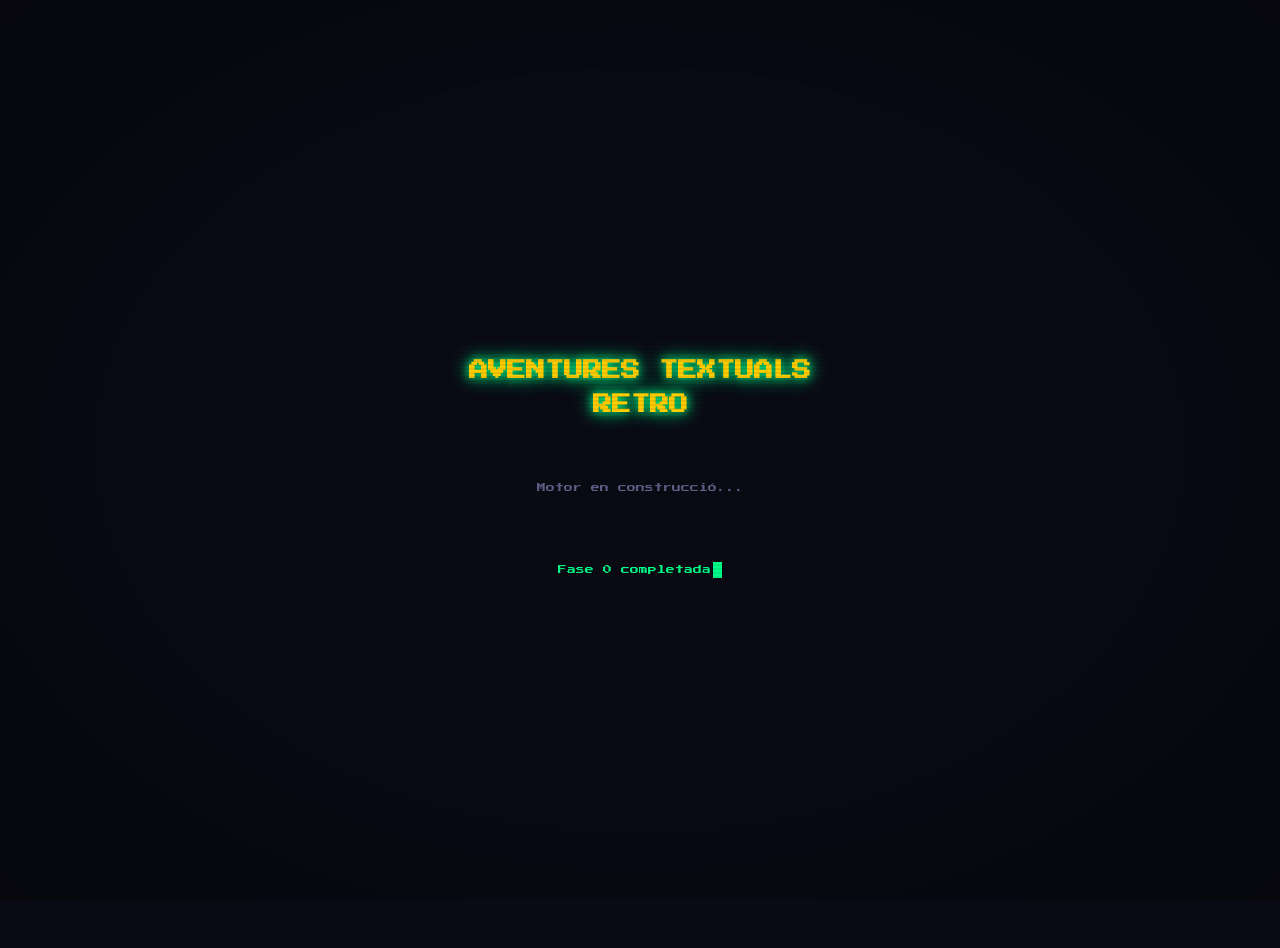
==== index.html @ f3a88142 "[fase0] Estructura del projecte i estils base retro Inicialitza el repositori amb tota la documentac" ====
<!DOCTYPE html>
<html lang="ca">
<head>
  <meta charset="UTF-8">
  <meta name="viewport" content="width=device-width, initial-scale=1.0">
  <title>Aventures Textuals Retro</title>

  <!-- Google Fonts: Press Start 2P -->
  <link rel="preconnect" href="https://fonts.googleapis.com">
  <link rel="preconnect" href="https://fonts.gstatic.com" crossorigin>
  <link href="https://fonts.googleapis.com/css2?family=Press+Start+2P&display=swap" rel="stylesheet">

  <!-- Estils -->
  <link rel="stylesheet" href="css/themes.css">
  <link rel="stylesheet" href="css/main.css">
  <link rel="stylesheet" href="css/crt.css">
</head>
<body data-theme="dark">

  <!-- Contenidor CRT (embolcalla tota la UI amb efectes retro) -->
  <div class="crt">
    <div id="app">
      <!-- Les pantalles es renderitzen aquí dinàmicament -->
    </div>
  </div>

  <!-- Entry point JS -->
  <script type="module" src="js/app.js"></script>
</body>
</html>
---- css/themes.css ----
/* ============================================
   THEMES — Variables CSS per a mode clar/fosc
   ============================================ */

/* Tema fosc (per defecte) — estètica terminal CRT */
[data-theme="dark"] {
  --bg-primary: #0a0a14;
  --bg-secondary: #12122a;
  --bg-panel: #1a1a3e;
  --bg-button: #2a2a5e;
  --bg-button-hover: #3a3a7e;
  --bg-button-active: #4a4a9e;

  --text-primary: #e0e0ff;
  --text-secondary: #a0a0cc;
  --text-accent: #00ff88;
  --text-title: #ffcc00;
  --text-danger: #ff4444;
  --text-success: #00ff88;
  --text-muted: #606088;

  --border-color: #3a3a6e;
  --border-glow: #00ff8844;

  --glow-color: #00ff88;
  --glow-intensity: 0 0 10px var(--glow-color), 0 0 20px var(--glow-color);

  --scanline-opacity: 0.08;
  --crt-vignette-opacity: 0.3;
}

/* Tema clar — estètica paper/llibre */
[data-theme="light"] {
  --bg-primary: #f0eadc;
  --bg-secondary: #e8e0d0;
  --bg-panel: #faf6ee;
  --bg-button: #d4cbb8;
  --bg-button-hover: #c4b8a0;
  --bg-button-active: #b4a888;

  --text-primary: #2a2420;
  --text-secondary: #5a5040;
  --text-accent: #8b4513;
  --text-title: #6b3000;
  --text-danger: #cc2200;
  --text-success: #2e7d32;
  --text-muted: #9a9080;

  --border-color: #c4b8a0;
  --border-glow: transparent;

  --glow-color: transparent;
  --glow-intensity: none;

  --scanline-opacity: 0.03;
  --crt-vignette-opacity: 0.1;
}
---- css/main.css ----
/* ============================================
   MAIN — Estils principals del joc
   ============================================ */

/* Reset mínim */
*, *::before, *::after {
  box-sizing: border-box;
  margin: 0;
  padding: 0;
}

/* Base */
html {
  font-size: 16px;
  height: 100%;
}

body {
  font-family: 'Press Start 2P', monospace;
  background-color: var(--bg-primary);
  color: var(--text-primary);
  min-height: 100%;
  display: flex;
  justify-content: center;
  align-items: center;
  overflow: hidden;
}

/* Contenidor principal */
#app {
  width: 100%;
  max-width: 800px;
  min-height: 100vh;
  display: flex;
  flex-direction: column;
  padding: 1.5rem;
  position: relative;
}

/* ============================================
   PANTALLES — Contenidors de cada vista
   ============================================ */

.screen {
  display: none;
  flex-direction: column;
  flex: 1;
  animation: fadeIn 0.4s ease-out;
}

.screen--active {
  display: flex;
}

@keyframes fadeIn {
  from { opacity: 0; transform: translateY(8px); }
  to { opacity: 1; transform: translateY(0); }
}

/* ============================================
   TIPOGRAFIA
   ============================================ */

h1 {
  font-size: 1.2rem;
  color: var(--text-title);
  text-align: center;
  text-shadow: var(--glow-intensity);
  line-height: 1.8;
  margin-bottom: 1.5rem;
}

h2 {
  font-size: 0.85rem;
  color: var(--text-accent);
  text-shadow: var(--glow-intensity);
  margin-bottom: 1rem;
}

p, .narrative-text {
  font-size: 0.7rem;
  line-height: 2;
  color: var(--text-primary);
  margin-bottom: 1rem;
}

.text-muted {
  color: var(--text-muted);
  font-size: 0.55rem;
}

.text-accent {
  color: var(--text-accent);
}

.text-danger {
  color: var(--text-danger);
}

.text-success {
  color: var(--text-success);
}

/* ============================================
   BOTONS
   ============================================ */

.btn {
  font-family: 'Press Start 2P', monospace;
  font-size: 0.6rem;
  padding: 0.8rem 1.2rem;
  background-color: var(--bg-button);
  color: var(--text-primary);
  border: 2px solid var(--border-color);
  cursor: pointer;
  text-align: left;
  line-height: 1.8;
  transition: all 0.15s ease;
  position: relative;
}

.btn:hover,
.btn:focus {
  background-color: var(--bg-button-hover);
  border-color: var(--text-accent);
  color: var(--text-accent);
  outline: none;
  box-shadow: var(--glow-intensity);
}

.btn:active {
  background-color: var(--bg-button-active);
  transform: scale(0.98);
}

.btn::before {
  content: '> ';
  color: var(--text-accent);
  opacity: 0;
  transition: opacity 0.15s ease;
}

.btn:hover::before,
.btn:focus::before {
  opacity: 1;
}

/* Botó centrat (per a accions principals) */
.btn--center {
  text-align: center;
}

.btn--center::before {
  display: none;
}

/* Contenidor de botons d'opció */
.choices {
  display: flex;
  flex-direction: column;
  gap: 0.6rem;
  margin-top: auto;
  padding-top: 1.5rem;
}

/* ============================================
   ÀREA NARRATIVA
   ============================================ */

.narrative {
  flex: 1;
  display: flex;
  flex-direction: column;
  justify-content: flex-start;
  padding: 1rem 0;
}

.narrative-text {
  white-space: pre-wrap;
}

/* Cursor parpellejant estil terminal */
.cursor {
  display: inline-block;
  width: 0.6rem;
  height: 1rem;
  background-color: var(--text-accent);
  animation: blink 0.8s step-end infinite;
  vertical-align: middle;
  margin-left: 2px;
}

@keyframes blink {
  0%, 100% { opacity: 1; }
  50% { opacity: 0; }
}

/* ============================================
   PANELL / CAPSA
   ============================================ */

.panel {
  background-color: var(--bg-panel);
  border: 2px solid var(--border-color);
  padding: 1.5rem;
  margin-bottom: 1rem;
}

/* ============================================
   UTILITATS
   ============================================ */

.hidden {
  display: none !important;
}

.flex-center {
  display: flex;
  justify-content: center;
  align-items: center;
}

.flex-column {
  display: flex;
  flex-direction: column;
}

.gap-1 { gap: 0.5rem; }
.gap-2 { gap: 1rem; }
.gap-3 { gap: 1.5rem; }

.mt-auto { margin-top: auto; }
.mb-1 { margin-bottom: 0.5rem; }
.mb-2 { margin-bottom: 1rem; }

.text-center { text-align: center; }

/* ============================================
   RESPONSIVE
   ============================================ */

@media (max-width: 600px) {
  #app {
    padding: 1rem;
  }

  h1 {
    font-size: 0.9rem;
  }

  p, .narrative-text {
    font-size: 0.6rem;
  }

  .btn {
    font-size: 0.55rem;
    padding: 0.7rem 1rem;
  }
}
---- css/crt.css ----
/* ============================================
   CRT — Efectes visuals retro
   ============================================ */

/* Contenidor CRT principal */
.crt {
  width: 100%;
  min-height: 100vh;
  display: flex;
  justify-content: center;
  position: relative;
  overflow: hidden;
}

/* Scanlines — línies horitzontals estil monitor CRT */
.crt::before {
  content: '';
  position: fixed;
  top: 0;
  left: 0;
  width: 100%;
  height: 100%;
  background: repeating-linear-gradient(
    0deg,
    transparent,
    transparent 2px,
    rgba(0, 0, 0, var(--scanline-opacity)) 2px,
    rgba(0, 0, 0, var(--scanline-opacity)) 4px
  );
  pointer-events: none;
  z-index: 1000;
}

/* Vinyeta — enfosquiment als cantons */
.crt::after {
  content: '';
  position: fixed;
  top: 0;
  left: 0;
  width: 100%;
  height: 100%;
  background: radial-gradient(
    ellipse at center,
    transparent 60%,
    rgba(0, 0, 0, var(--crt-vignette-opacity)) 100%
  );
  pointer-events: none;
  z-index: 1001;
}

/* Animació subtil de flicker (parpelleig CRT) */
@keyframes crtFlicker {
  0% { opacity: 1; }
  5% { opacity: 0.98; }
  10% { opacity: 1; }
  15% { opacity: 0.97; }
  20% { opacity: 1; }
  100% { opacity: 1; }
}

.crt {
  animation: crtFlicker 8s infinite;
}

/* Flash de pantalla en seleccionar opció */
@keyframes screenFlash {
  0% { background-color: rgba(255, 255, 255, 0.15); }
  100% { background-color: transparent; }
}

.screen-flash {
  animation: screenFlash 0.2s ease-out;
}
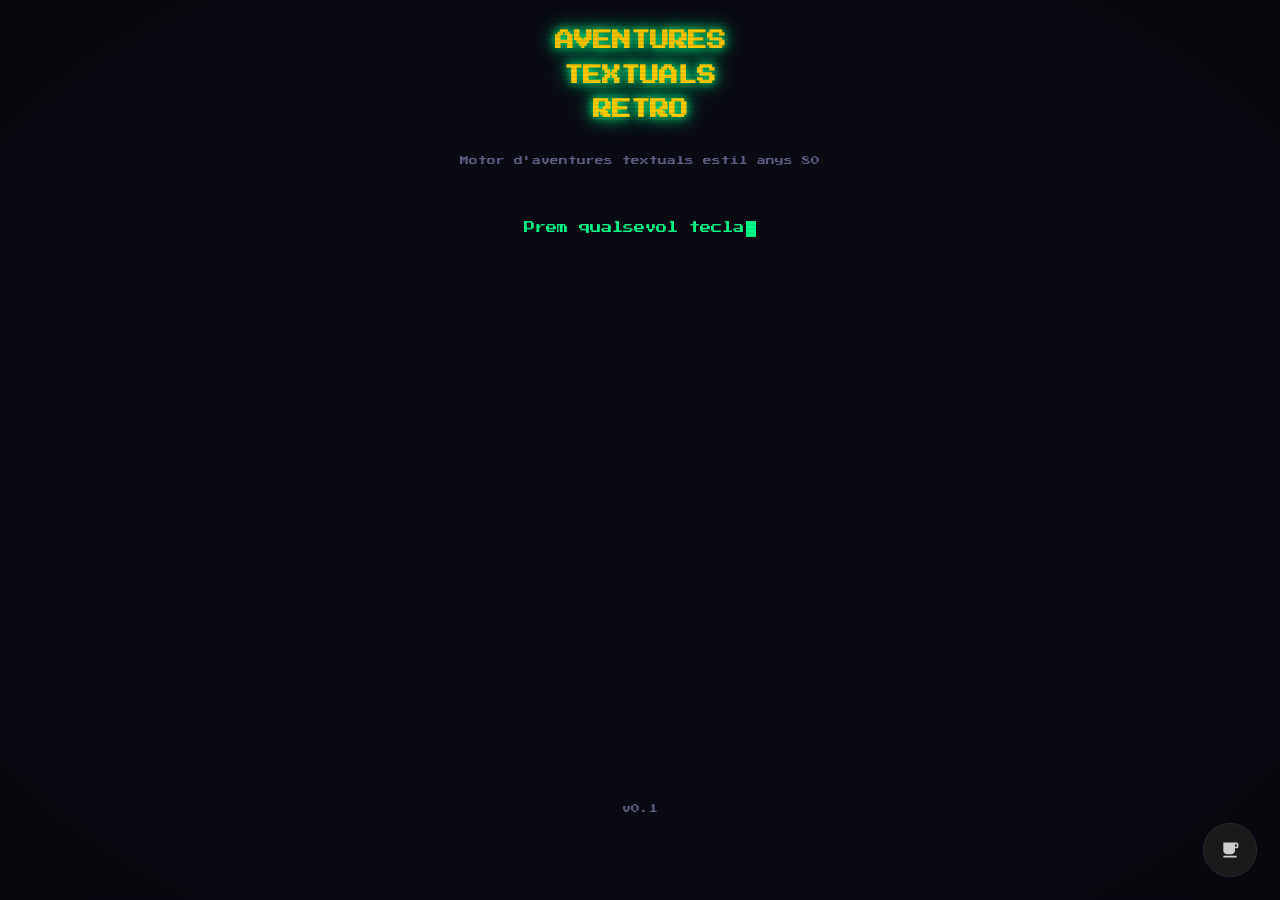
==== commit 1da2031a: "afegint botó ln-tip-jar" ====
--- a/index.html
+++ b/index.html
@@ -26,5 +26,15 @@
 
   <!-- Entry point JS -->
   <script type="module" src="js/app.js"></script>
+
+  <!-- Lightning Tip Jar -->
+  <script src="js/ln-tip-jar.js"></script>
+  <ln-tip-jar
+    ln-address="aptswim903@walletofsatoshi.com"
+    portfolio-url="https://aaronfortuno.github.io/portfolio"
+    portfolio-label="Veure més projectes"
+    hover-text="Em convides a un cafè? ☕"
+    button-position="right"
+  ></ln-tip-jar>
 </body>
 </html>
--- a/css/themes.css
+++ b/css/themes.css
@@ -55,3 +55,31 @@
   --scanline-opacity: 0.03;
   --crt-vignette-opacity: 0.1;
 }
+
+/* ============================================
+   MIDES DE FONT
+   ============================================ */
+
+[data-font-size="small"] {
+  --font-title: 0.9rem;
+  --font-subtitle: 0.65rem;
+  --font-body: 0.55rem;
+  --font-btn: 0.48rem;
+  --font-muted: 0.42rem;
+}
+
+[data-font-size="medium"] {
+  --font-title: 1.2rem;
+  --font-subtitle: 0.85rem;
+  --font-body: 0.7rem;
+  --font-btn: 0.6rem;
+  --font-muted: 0.55rem;
+}
+
+[data-font-size="large"] {
+  --font-title: 1.5rem;
+  --font-subtitle: 1.05rem;
+  --font-body: 0.88rem;
+  --font-btn: 0.75rem;
+  --font-muted: 0.65rem;
+}
--- a/css/main.css
+++ b/css/main.css
@@ -22,8 +22,9 @@
   min-height: 100%;
   display: flex;
   justify-content: center;
-  align-items: center;
-  overflow: hidden;
+  align-items: flex-start;
+  overflow-x: hidden;
+  overflow-y: auto;
 }
 
 /* Contenidor principal */
@@ -78,7 +79,7 @@
 }
 
 p, .narrative-text {
-  font-size: 0.7rem;
+  font-size: var(--font-body, 0.7rem);
   line-height: 2;
   color: var(--text-primary);
   margin-bottom: 1rem;
@@ -86,7 +87,7 @@
 
 .text-muted {
   color: var(--text-muted);
-  font-size: 0.55rem;
+  font-size: var(--font-muted, 0.55rem);
 }
 
 .text-accent {
@@ -107,7 +108,7 @@
 
 .btn {
   font-family: 'Press Start 2P', monospace;
-  font-size: 0.6rem;
+  font-size: var(--font-btn, 0.6rem);
   padding: 0.8rem 1.2rem;
   background-color: var(--bg-button);
   color: var(--text-primary);
@@ -154,6 +155,19 @@
   display: none;
 }
 
+/* Botó icona (toolbar del joc) */
+.btn--icon {
+  padding: 0.4rem 0.6rem;
+  font-size: var(--font-btn, 0.6rem);
+  line-height: 1;
+  min-width: auto;
+  text-align: center;
+}
+
+.btn--icon::before {
+  display: none;
+}
+
 /* Contenidor de botons d'opció */
 .choices {
   display: flex;
@@ -236,6 +250,217 @@
 .text-center { text-align: center; }
 
 /* ============================================
+   TITLE SCREEN
+   ============================================ */
+
+.title-screen {
+  display: flex;
+  flex-direction: column;
+  justify-content: center;
+  align-items: center;
+  min-height: 90vh;
+  gap: 2rem;
+}
+
+.title-screen__logo {
+  text-align: center;
+}
+
+.title-screen__subtitle {
+  margin-top: 1.5rem;
+}
+
+.title-screen__prompt {
+  animation: blink 1.2s step-end infinite;
+}
+
+.title-screen__version {
+  margin-top: auto;
+}
+
+/* ============================================
+   MENU SCREEN
+   ============================================ */
+
+.menu-screen {
+  display: flex;
+  flex-direction: column;
+  min-height: 90vh;
+}
+
+/* ============================================
+   SETTINGS SCREEN
+   ============================================ */
+
+.settings-screen {
+  display: flex;
+  flex-direction: column;
+  min-height: 90vh;
+}
+
+.settings-screen__options {
+  display: grid;
+  grid-template-columns: 1fr 1fr;
+  gap: 0.8rem;
+  flex: 1;
+}
+
+.settings-screen__option {
+  display: flex;
+  flex-direction: column;
+  align-items: center;
+  justify-content: center;
+  text-align: center;
+  gap: 0.8rem;
+  padding: 1rem;
+}
+
+.settings-screen__label {
+  font-size: var(--font-muted, 0.55rem);
+  color: var(--text-primary);
+}
+
+.settings-screen__toggle-btn {
+  min-width: 5rem;
+  text-align: center;
+  font-size: var(--font-muted, 0.5rem);
+}
+
+/* Selector de mida de font: 3 botons Aa */
+.settings-screen__font-sizes {
+  display: flex;
+  gap: 0.5rem;
+  justify-content: center;
+}
+
+.settings-screen__font-btn {
+  padding: 0.5rem 0.7rem;
+  text-align: center;
+  min-width: auto;
+  border: 2px solid var(--border-color);
+  background-color: var(--bg-button);
+  color: var(--text-secondary);
+  cursor: pointer;
+  font-family: 'Press Start 2P', monospace;
+  transition: all 0.15s ease;
+}
+
+.settings-screen__font-btn:hover {
+  border-color: var(--text-accent);
+  color: var(--text-accent);
+}
+
+.settings-screen__font-btn--active {
+  border-color: var(--text-accent);
+  background-color: var(--bg-button-active);
+  color: var(--text-accent);
+  box-shadow: var(--glow-intensity);
+}
+
+.settings-screen__font-btn--small {
+  font-size: 0.45rem;
+}
+
+.settings-screen__font-btn--medium {
+  font-size: 0.65rem;
+}
+
+.settings-screen__font-btn--large {
+  font-size: 0.85rem;
+}
+
+/* Botó tornar: sempre visible, ancorat al final */
+.settings-screen__footer {
+  padding-top: 1rem;
+  margin-top: auto;
+  border-top: 1px solid var(--border-color);
+  position: sticky;
+  bottom: 0;
+  background-color: var(--bg-primary);
+  padding-bottom: 0.5rem;
+}
+
+@media (max-width: 500px) {
+  .settings-screen__options {
+    grid-template-columns: 1fr;
+  }
+}
+
+/* ============================================
+   GAME SCREEN
+   ============================================ */
+
+.game-screen {
+  display: flex;
+  flex-direction: column;
+  min-height: 90vh;
+}
+
+.game-screen__header {
+  display: flex;
+  justify-content: space-between;
+  align-items: center;
+  border-bottom: 1px solid var(--border-color);
+  padding-bottom: 0.8rem;
+  margin-bottom: 1rem;
+  gap: 0.5rem;
+}
+
+.game-screen__header h2 {
+  margin-bottom: 0;
+}
+
+.game-screen__toolbar {
+  display: flex;
+  gap: 0.4rem;
+  flex-shrink: 0;
+}
+
+/* ============================================
+   END SCREEN
+   ============================================ */
+
+.end-screen {
+  display: flex;
+  flex-direction: column;
+  min-height: 90vh;
+}
+
+.end-screen__banner {
+  text-align: center;
+  padding: 2rem 1rem;
+  margin-bottom: 1rem;
+  border: 2px solid var(--border-color);
+}
+
+.end-screen__banner--good {
+  border-color: var(--text-success);
+}
+
+.end-screen__banner--bad {
+  border-color: var(--text-danger);
+}
+
+.end-screen__icon {
+  font-size: 2rem;
+  margin-bottom: 1rem;
+}
+
+.end-screen__banner--good .end-screen__result {
+  color: var(--text-success);
+}
+
+.end-screen__banner--bad .end-screen__result {
+  color: var(--text-danger);
+}
+
+.end-screen__title {
+  color: var(--text-secondary);
+  font-size: 0.65rem;
+  margin-top: 0.5rem;
+}
+
+/* ============================================
    RESPONSIVE
    ============================================ */
 
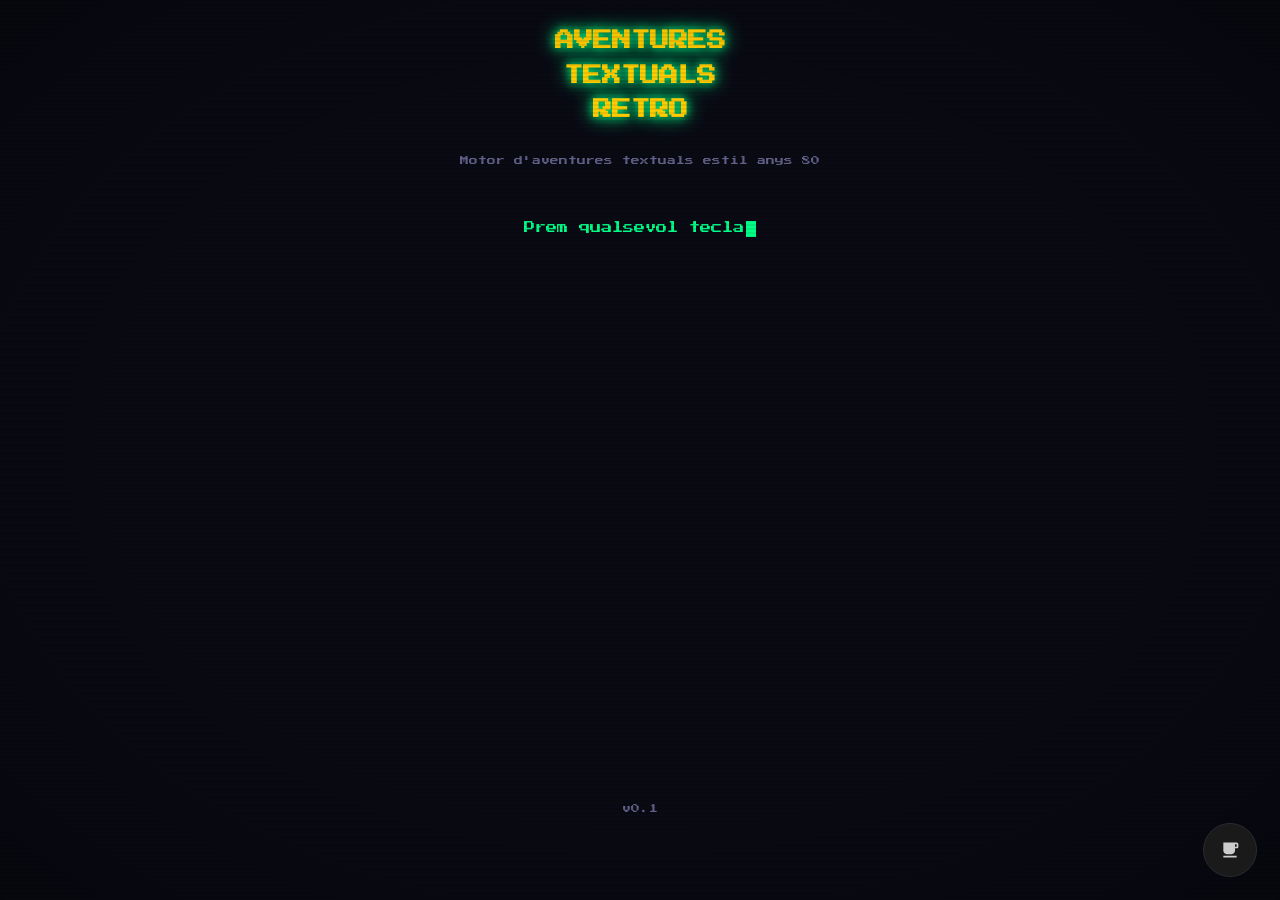
==== commit 78495307: "millora icones i petites funcionalitats" ====
--- a/index.html
+++ b/index.html
@@ -9,6 +9,9 @@
   <link rel="preconnect" href="https://fonts.googleapis.com">
   <link rel="preconnect" href="https://fonts.gstatic.com" crossorigin>
   <link href="https://fonts.googleapis.com/css2?family=Press+Start+2P&display=swap" rel="stylesheet">
+
+  <!-- Font Awesome (icones) -->
+  <link rel="stylesheet" href="https://cdnjs.cloudflare.com/ajax/libs/font-awesome/6.5.1/css/all.min.css">
 
   <!-- Estils -->
   <link rel="stylesheet" href="css/themes.css">
--- a/css/themes.css
+++ b/css/themes.css
@@ -83,3 +83,19 @@
   --font-btn: 0.75rem;
   --font-muted: 0.65rem;
 }
+
+[data-font-size="x-large"] {
+  --font-title: 1.8rem;
+  --font-subtitle: 1.25rem;
+  --font-body: 1.05rem;
+  --font-btn: 0.9rem;
+  --font-muted: 0.78rem;
+}
+
+[data-font-size="xx-large"] {
+  --font-title: 2.1rem;
+  --font-subtitle: 1.45rem;
+  --font-body: 1.22rem;
+  --font-btn: 1.05rem;
+  --font-muted: 0.9rem;
+}
--- a/css/main.css
+++ b/css/main.css
@@ -157,11 +157,14 @@
 
 /* Botó icona (toolbar del joc) */
 .btn--icon {
-  padding: 0.4rem 0.6rem;
-  font-size: var(--font-btn, 0.6rem);
+  padding: 0.5rem 0.7rem;
+  font-size: 1rem;
   line-height: 1;
   min-width: auto;
   text-align: center;
+  display: flex;
+  align-items: center;
+  justify-content: center;
 }
 
 .btn--icon::before {
@@ -170,11 +173,17 @@
 
 /* Contenidor de botons d'opció */
 .choices {
-  display: flex;
-  flex-direction: column;
+  display: grid;
+  grid-template-columns: 1fr;
   gap: 0.6rem;
   margin-top: auto;
   padding-top: 1.5rem;
+}
+
+@media (min-width: 768px) {
+  .choices {
+    grid-template-columns: repeat(auto-fit, minmax(280px, 1fr));
+  }
 }
 
 /* ============================================
@@ -369,6 +378,14 @@
   font-size: 0.85rem;
 }
 
+.settings-screen__font-btn--x-large {
+  font-size: 1.05rem;
+}
+
+.settings-screen__font-btn--xx-large {
+  font-size: 1.25rem;
+}
+
 /* Botó tornar: sempre visible, ancorat al final */
 .settings-screen__footer {
   padding-top: 1rem;
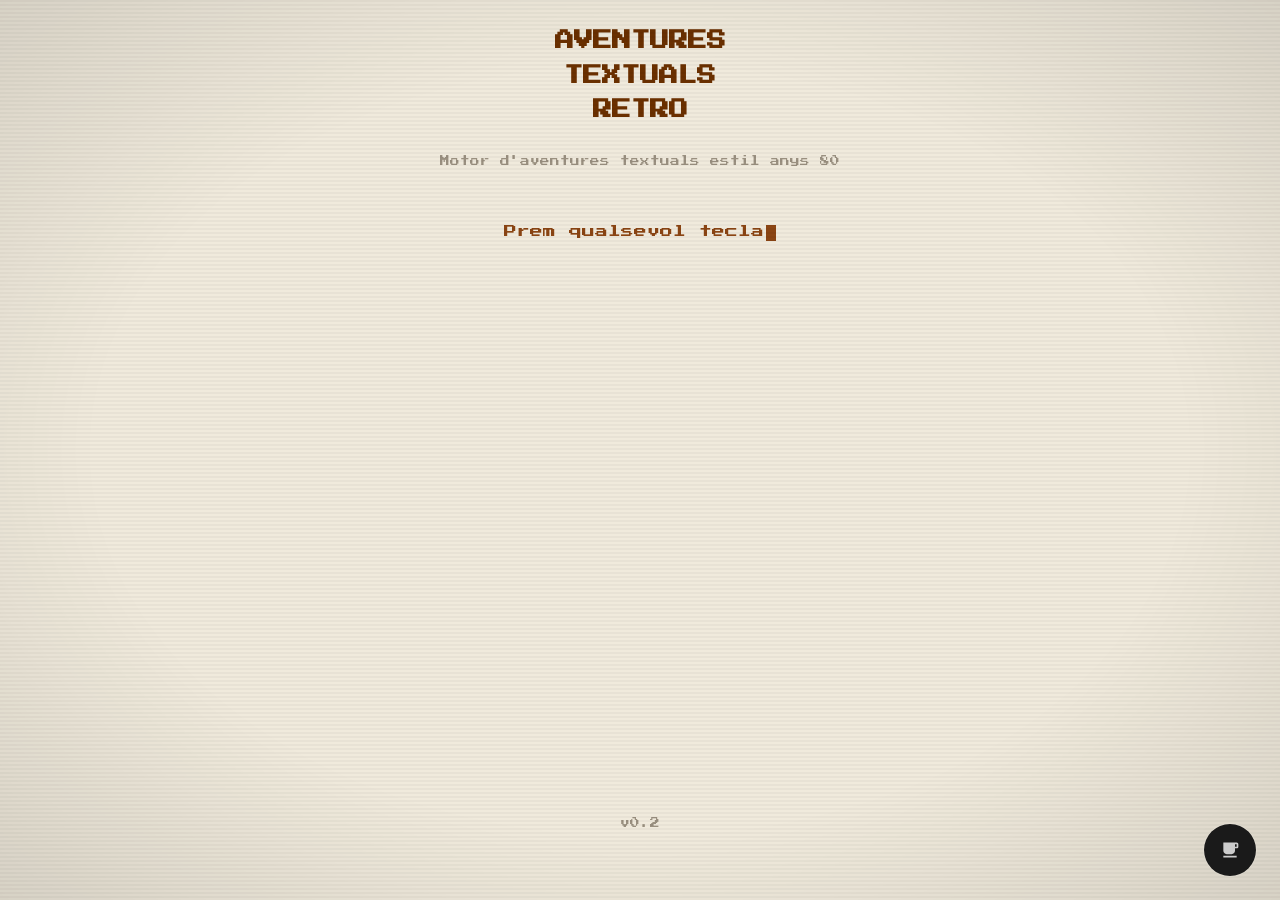
==== commit 5d6ea20a: "afegim integració d'editor d'aventures amb autosave i testing del json" ====
--- a/index.html
+++ b/index.html
@@ -17,8 +17,9 @@
   <link rel="stylesheet" href="css/themes.css">
   <link rel="stylesheet" href="css/main.css">
   <link rel="stylesheet" href="css/crt.css">
+  <link rel="stylesheet" href="css/editor.css">
 </head>
-<body data-theme="dark">
+<body data-theme="light">
 
   <!-- Contenidor CRT (embolcalla tota la UI amb efectes retro) -->
   <div class="crt">
--- a/css/themes.css
+++ b/css/themes.css
@@ -17,6 +17,7 @@
   --text-title: #ffcc00;
   --text-danger: #ff4444;
   --text-success: #00ff88;
+  --text-warning: #ffcc00;
   --text-muted: #606088;
 
   --border-color: #3a3a6e;
@@ -44,6 +45,7 @@
   --text-title: #6b3000;
   --text-danger: #cc2200;
   --text-success: #2e7d32;
+  --text-warning: #e6a800;
   --text-muted: #9a9080;
 
   --border-color: #c4b8a0;
@@ -57,45 +59,90 @@
 }
 
 /* ============================================
-   MIDES DE FONT
+   MIDES DE FONT — Escala retro (Press Start 2P)
    ============================================ */
 
 [data-font-size="small"] {
-  --font-title: 0.9rem;
-  --font-subtitle: 0.65rem;
-  --font-body: 0.55rem;
-  --font-btn: 0.48rem;
-  --font-muted: 0.42rem;
+  --font-title: 1.0rem;
+  --font-subtitle: 0.75rem;
+  --font-body: 0.65rem;
+  --font-btn: 0.58rem;
+  --font-muted: 0.52rem;
 }
 
 [data-font-size="medium"] {
-  --font-title: 1.2rem;
-  --font-subtitle: 0.85rem;
-  --font-body: 0.7rem;
-  --font-btn: 0.6rem;
-  --font-muted: 0.55rem;
+  --font-title: 1.3rem;
+  --font-subtitle: 0.95rem;
+  --font-body: 0.8rem;
+  --font-btn: 0.7rem;
+  --font-muted: 0.6rem;
 }
 
 [data-font-size="large"] {
-  --font-title: 1.5rem;
-  --font-subtitle: 1.05rem;
-  --font-body: 0.88rem;
-  --font-btn: 0.75rem;
-  --font-muted: 0.65rem;
+  --font-title: 1.6rem;
+  --font-subtitle: 1.15rem;
+  --font-body: 0.98rem;
+  --font-btn: 0.85rem;
+  --font-muted: 0.72rem;
 }
 
 [data-font-size="x-large"] {
-  --font-title: 1.8rem;
-  --font-subtitle: 1.25rem;
-  --font-body: 1.05rem;
-  --font-btn: 0.9rem;
+  --font-title: 1.9rem;
+  --font-subtitle: 1.35rem;
+  --font-body: 1.15rem;
+  --font-btn: 1.0rem;
+  --font-muted: 0.85rem;
+}
+
+[data-font-size="xx-large"] {
+  --font-title: 2.2rem;
+  --font-subtitle: 1.55rem;
+  --font-body: 1.32rem;
+  --font-btn: 1.15rem;
+  --font-muted: 0.98rem;
+}
+
+/* ============================================
+   MIDES DE FONT — Escala accessible (Verdana)
+   Multiplicador ~1.5× respecte l'escala retro
+   ============================================ */
+
+[data-font-family="accessible"][data-font-size="small"] {
+  --font-title: 1.5rem;
+  --font-subtitle: 1.1rem;
+  --font-body: 0.95rem;
+  --font-btn: 0.85rem;
   --font-muted: 0.78rem;
 }
 
-[data-font-size="xx-large"] {
-  --font-title: 2.1rem;
-  --font-subtitle: 1.45rem;
-  --font-body: 1.22rem;
+[data-font-family="accessible"][data-font-size="medium"] {
+  --font-title: 1.95rem;
+  --font-subtitle: 1.4rem;
+  --font-body: 1.2rem;
   --font-btn: 1.05rem;
   --font-muted: 0.9rem;
 }
+
+[data-font-family="accessible"][data-font-size="large"] {
+  --font-title: 2.4rem;
+  --font-subtitle: 1.7rem;
+  --font-body: 1.45rem;
+  --font-btn: 1.28rem;
+  --font-muted: 1.08rem;
+}
+
+[data-font-family="accessible"][data-font-size="x-large"] {
+  --font-title: 2.85rem;
+  --font-subtitle: 2.0rem;
+  --font-body: 1.7rem;
+  --font-btn: 1.5rem;
+  --font-muted: 1.28rem;
+}
+
+[data-font-family="accessible"][data-font-size="xx-large"] {
+  --font-title: 3.3rem;
+  --font-subtitle: 2.3rem;
+  --font-body: 1.95rem;
+  --font-btn: 1.7rem;
+  --font-muted: 1.45rem;
+}
--- a/css/main.css
+++ b/css/main.css
@@ -16,7 +16,7 @@
 }
 
 body {
-  font-family: 'Press Start 2P', monospace;
+  font-family: var(--font-family, 'Press Start 2P', monospace);
   background-color: var(--bg-primary);
   color: var(--text-primary);
   min-height: 100%;
@@ -27,10 +27,20 @@
   overflow-y: auto;
 }
 
+/* Tipografies: retro (per defecte) i accessible */
+body:not([data-font-family]),
+[data-font-family="retro"] {
+  --font-family: 'Press Start 2P', monospace;
+}
+
+[data-font-family="accessible"] {
+  --font-family: 'Verdana', 'Arial', sans-serif;
+}
+
 /* Contenidor principal */
 #app {
   width: 100%;
-  max-width: 800px;
+  max-width: 1100px;
   min-height: 100vh;
   display: flex;
   flex-direction: column;
@@ -107,7 +117,7 @@
    ============================================ */
 
 .btn {
-  font-family: 'Press Start 2P', monospace;
+  font-family: var(--font-family, 'Press Start 2P', monospace);
   font-size: var(--font-btn, 0.6rem);
   padding: 0.8rem 1.2rem;
   background-color: var(--bg-button);
@@ -171,18 +181,18 @@
   display: none;
 }
 
-/* Contenidor de botons d'opció */
+/* Contenidor de botons d'opció — ancorat al fons de la pantalla */
 .choices {
   display: grid;
   grid-template-columns: 1fr;
   gap: 0.6rem;
-  margin-top: auto;
-  padding-top: 1.5rem;
+  flex-shrink: 0;
+  padding-top: 1rem;
 }
 
 @media (min-width: 768px) {
   .choices {
-    grid-template-columns: repeat(auto-fit, minmax(280px, 1fr));
+    grid-template-columns: repeat(3, 1fr);
   }
 }
 
@@ -196,6 +206,8 @@
   flex-direction: column;
   justify-content: flex-start;
   padding: 1rem 0;
+  min-height: 0;
+  overflow-y: auto;
 }
 
 .narrative-text {
@@ -285,6 +297,73 @@
 
 .title-screen__version {
   margin-top: auto;
+  background: none;
+  border: none;
+  cursor: pointer;
+  font-family: var(--font-family, 'Press Start 2P', monospace);
+  font-size: var(--font-muted, 0.55rem);
+  color: var(--text-muted);
+  padding: 0.4rem 0.8rem;
+  transition: color 0.15s ease;
+}
+
+.title-screen__version:hover {
+  color: var(--text-accent);
+}
+
+/* Changelog overlay */
+.title-screen__changelog {
+  position: fixed;
+  top: 0;
+  left: 0;
+  width: 100%;
+  height: 100%;
+  background-color: rgba(0, 0, 0, 0.7);
+  display: flex;
+  justify-content: center;
+  align-items: center;
+  z-index: 100;
+  animation: fadeIn 0.3s ease-out;
+}
+
+.title-screen__changelog-box {
+  max-width: 500px;
+  width: 90%;
+  max-height: 80vh;
+  overflow-y: auto;
+  padding: 2rem;
+}
+
+.title-screen__changelog-box h2 {
+  margin-bottom: 1.5rem;
+  text-align: center;
+}
+
+.title-screen__changelog-entry {
+  margin-bottom: 1.5rem;
+}
+
+.title-screen__changelog-entry ul {
+  list-style: none;
+  padding: 0;
+  margin-top: 0.5rem;
+}
+
+.title-screen__changelog-entry li {
+  font-size: var(--font-muted, 0.55rem);
+  color: var(--text-secondary);
+  line-height: 2.2;
+  padding-left: 1rem;
+}
+
+.title-screen__changelog-entry li::before {
+  content: '> ';
+  color: var(--text-accent);
+}
+
+.title-screen__changelog-close {
+  margin-top: 1rem;
+  width: 100%;
 }
 
 /* ============================================
@@ -296,6 +375,277 @@
   flex-direction: column;
   min-height: 90vh;
 }
+
+.menu-screen__header {
+  display: flex;
+  justify-content: space-between;
+  align-items: center;
+}
+
+.menu-screen__header h1 {
+  margin-bottom: 0;
+}
+
+.menu-screen__adventures {
+  display: flex;
+  flex-direction: column;
+  gap: 1rem;
+  flex: 1;
+}
+
+.menu-screen__card {
+  display: flex;
+  flex-direction: column;
+  gap: 0.8rem;
+  padding: 1.2rem 1.5rem;
+  background-color: var(--bg-panel);
+  border: 2px solid var(--border-color);
+  cursor: pointer;
+  text-align: left;
+  font-family: var(--font-family, 'Press Start 2P', monospace);
+  transition: all 0.15s ease;
+}
+
+.menu-screen__card:hover,
+.menu-screen__card:focus {
+  border-color: var(--text-accent);
+  box-shadow: var(--glow-intensity);
+  outline: none;
+}
+
+.menu-screen__card-header {
+  display: flex;
+  justify-content: space-between;
+  align-items: center;
+  gap: 1rem;
+  flex-wrap: wrap;
+}
+
+.menu-screen__card-title {
+  font-size: var(--font-btn, 0.6rem);
+  color: var(--text-title);
+  text-shadow: var(--glow-intensity);
+}
+
+.menu-screen__card-difficulty {
+  font-size: var(--font-muted, 0.55rem);
+  padding: 0.2rem 0.6rem;
+  border: 1px solid var(--border-color);
+  white-space: nowrap;
+}
+
+.menu-screen__card-difficulty--easy {
+  color: var(--text-success);
+  border-color: var(--text-success);
+}
+
+.menu-screen__card-difficulty--hard {
+  color: var(--text-danger);
+  border-color: var(--text-danger);
+}
+
+.menu-screen__card-desc {
+  font-size: var(--font-muted, 0.55rem);
+  color: var(--text-secondary);
+  line-height: 2.2;
+  margin-bottom: 0;
+}
+
+.menu-screen__card-meta {
+  display: flex;
+  flex-wrap: wrap;
+  gap: 0.6rem 1.5rem;
+  font-size: var(--font-muted, 0.55rem);
+  color: var(--text-muted);
+  border-top: 1px solid var(--border-color);
+  padding-top: 0.8rem;
+}
+
+.menu-screen__card-meta i {
+  color: var(--text-accent);
+  margin-right: 0.2rem;
+}
+
+/* Filtre de dificultat */
+.menu-screen__filter {
+  display: flex;
+  gap: 0.4rem;
+  margin-bottom: 1rem;
+}
+
+.menu-screen__filter-btn {
+  font-family: var(--font-family, 'Press Start 2P', monospace);
+  font-size: var(--font-muted, 0.55rem);
+  padding: 0.3rem 0.7rem;
+  background-color: var(--bg-button);
+  color: var(--text-muted);
+  border: 1px solid var(--border-color);
+  cursor: pointer;
+  transition: all 0.15s ease;
+}
+
+.menu-screen__filter-btn:hover {
+  border-color: var(--text-accent);
+  color: var(--text-accent);
+}
+
+.menu-screen__filter-btn--active {
+  border-color: var(--text-accent);
+  background-color: var(--bg-button-active);
+  color: var(--text-accent);
+}
+
+/* Filtre d'idioma */
+.menu-screen__lang-filter {
+  margin-bottom: 0.5rem;
+}
+
+/* Botó enviar aventura */
+/* Header — accions a la dreta */
+.menu-screen__header-actions {
+  display: flex;
+  align-items: center;
+  gap: 0.5rem;
+}
+
+.menu-screen__create-btn {
+  display: inline-flex;
+  align-items: center;
+  gap: 0.4rem;
+  font-family: var(--font-family, 'Press Start 2P', monospace);
+  font-size: var(--font-muted, 0.55rem);
+  padding: 0.5rem 0.8rem;
+  color: var(--text-accent);
+  background-color: var(--bg-button);
+  border: 2px solid var(--text-accent);
+  cursor: pointer;
+  transition: all 0.15s ease;
+}
+
+.menu-screen__create-btn:hover {
+  background-color: var(--bg-button-hover);
+}
+
+/* CTA — bloc unificat per crear/enviar aventura */
+.menu-screen__cta {
+  margin-top: 1.5rem;
+  border: 2px dashed var(--border-color);
+  padding: 1rem 1.2rem;
+  text-align: center;
+}
+
+.menu-screen__cta-text {
+  font-family: var(--font-family, 'Press Start 2P', monospace);
+  font-size: var(--font-muted, 0.55rem);
+  color: var(--text-secondary);
+  line-height: 2;
+  margin-bottom: 0.8rem;
+}
+
+.menu-screen__cta-actions {
+  display: flex;
+  justify-content: center;
+  gap: 0.6rem;
+  flex-wrap: wrap;
+}
+
+.menu-screen__cta-editor,
+.menu-screen__cta-email {
+  display: inline-flex;
+  align-items: center;
+  gap: 0.4rem;
+  font-family: var(--font-family, 'Press Start 2P', monospace);
+  font-size: var(--font-muted, 0.55rem);
+  padding: 0.6rem 1rem;
+  cursor: pointer;
+  transition: all 0.15s ease;
+}
+
+.menu-screen__cta-editor {
+  color: var(--text-accent);
+  background-color: var(--bg-button);
+  border: 2px solid var(--text-accent);
+}
+
+.menu-screen__cta-editor:hover {
+  background-color: var(--bg-button-hover);
+}
+
+.menu-screen__cta-email {
+  color: var(--text-secondary);
+  background-color: transparent;
+  border: 2px solid var(--border-color);
+}
+
+.menu-screen__cta-email:hover {
+  border-color: var(--text-accent);
+  color: var(--text-accent);
+}
+
+/* Overlay enviar aventura */
+.menu-screen__overlay {
+  position: fixed;
+  top: 0;
+  left: 0;
+  width: 100%;
+  height: 100%;
+  background-color: rgba(0, 0, 0, 0.7);
+  display: flex;
+  justify-content: center;
+  align-items: center;
+  z-index: 100;
+  animation: fadeIn 0.3s ease-out;
+}
+
+.menu-screen__overlay-box {
+  max-width: 500px;
+  width: 90%;
+  max-height: 80vh;
+  overflow-y: auto;
+  padding: 2rem;
+}
+
+.menu-screen__overlay-box h2 {
+  margin-bottom: 1.5rem;
+  text-align: center;
+}
+
+.menu-screen__overlay-content p {
+  font-size: var(--font-muted, 0.55rem);
+  color: var(--text-secondary);
+  line-height: 2.2;
+  margin-bottom: 0.8rem;
+}
+
+.menu-screen__overlay-content ul {
+  list-style: none;
+  padding: 0;
+  margin-bottom: 1rem;
+}
+
+.menu-screen__overlay-content li {
+  font-size: var(--font-muted, 0.55rem);
+  color: var(--text-secondary);
+  line-height: 2.2;
+  padding-left: 1rem;
+}
+
+.menu-screen__overlay-content li::before {
+  content: '> ';
+  color: var(--text-accent);
+}
+
+.menu-screen__overlay-actions {
+  display: flex;
+  flex-direction: column;
+  gap: 0.5rem;
+  margin-top: 1rem;
+}
+
+.menu-screen__overlay-actions a {
+  text-decoration: none;
+}
+
 
 /* ============================================
    SETTINGS SCREEN
@@ -350,8 +700,67 @@
   background-color: var(--bg-button);
   color: var(--text-secondary);
   cursor: pointer;
+  font-family: var(--font-family, 'Press Start 2P', monospace);
+  transition: all 0.15s ease;
+}
+
+/* Selector de tipografia */
+.settings-screen__fontfamily-btn {
+  padding: 0.6rem 1rem;
+  text-align: center;
+  min-width: auto;
+  border: 2px solid var(--border-color);
+  background-color: var(--bg-button);
+  color: var(--text-secondary);
+  cursor: pointer;
+  font-size: var(--font-muted, 0.55rem);
+  transition: all 0.15s ease;
+}
+
+.settings-screen__fontfamily-btn:hover {
+  border-color: var(--text-accent);
+  color: var(--text-accent);
+}
+
+.settings-screen__fontfamily-btn--active {
+  border-color: var(--text-accent);
+  background-color: var(--bg-button-active);
+  color: var(--text-accent);
+  box-shadow: var(--glow-intensity);
+}
+
+.settings-screen__fontfamily-btn--retro {
   font-family: 'Press Start 2P', monospace;
+}
+
+.settings-screen__fontfamily-btn--accessible {
+  font-family: 'Verdana', 'Arial', sans-serif;
+}
+
+/* Selector d'idioma */
+.settings-screen__lang-btn {
+  padding: 0.6rem 1rem;
+  text-align: center;
+  min-width: auto;
+  border: 2px solid var(--border-color);
+  background-color: var(--bg-button);
+  color: var(--text-secondary);
+  cursor: pointer;
+  font-family: var(--font-family, 'Press Start 2P', monospace);
+  font-size: var(--font-muted, 0.55rem);
   transition: all 0.15s ease;
+}
+
+.settings-screen__lang-btn:hover {
+  border-color: var(--text-accent);
+  color: var(--text-accent);
+}
+
+.settings-screen__lang-btn--active {
+  border-color: var(--text-accent);
+  background-color: var(--bg-button-active);
+  color: var(--text-accent);
+  box-shadow: var(--glow-intensity);
 }
 
 .settings-screen__font-btn:hover {
@@ -386,15 +795,14 @@
   font-size: 1.25rem;
 }
 
-/* Botó tornar: sempre visible, ancorat al final */
-.settings-screen__footer {
-  padding-top: 1rem;
-  margin-top: auto;
-  border-top: 1px solid var(--border-color);
-  position: sticky;
-  bottom: 0;
-  background-color: var(--bg-primary);
-  padding-bottom: 0.5rem;
+.settings-screen__header {
+  display: flex;
+  justify-content: space-between;
+  align-items: center;
+}
+
+.settings-screen__header h1 {
+  margin-bottom: 0;
 }
 
 @media (max-width: 500px) {
@@ -410,7 +818,16 @@
 .game-screen {
   display: flex;
   flex-direction: column;
-  min-height: 90vh;
+  height: calc(100vh - 3rem);
+  max-height: calc(100vh - 3rem);
+  position: relative;
+  padding-right: 2.5rem;
+}
+
+@media (max-width: 600px) {
+  .game-screen {
+    padding-right: 0;
+  }
 }
 
 .game-screen__header {
@@ -433,6 +850,232 @@
   flex-shrink: 0;
 }
 
+/* Tints de fons per a finals — aplicat al body sencer */
+body.game-screen--death {
+  background-color: #1a0808 !important;
+  transition: background-color 1s ease;
+}
+
+body.game-screen--victory {
+  background-color: #081a0c !important;
+  transition: background-color 1s ease;
+}
+
+[data-theme="light"].game-screen--death {
+  background-color: #f0d8d4 !important;
+}
+
+[data-theme="light"].game-screen--victory {
+  background-color: #d4f0d8 !important;
+}
+
+/* Comptador de morts a la toolbar */
+.game-screen__death-counter {
+  display: flex;
+  align-items: center;
+  gap: 0.4rem;
+  font-size: var(--font-muted, 0.55rem);
+  color: var(--text-muted);
+  padding: 0.3rem 0.6rem;
+  border: 1px solid var(--border-color);
+  border-radius: 2px;
+  white-space: nowrap;
+}
+
+/* Bloc de resultat inline */
+.game-screen__ending-result {
+  text-align: center;
+  padding: 1.5rem 1rem;
+  margin-top: 1rem;
+  border: 2px solid var(--border-color);
+  animation: fadeIn 0.6s ease-out;
+}
+
+.game-screen__ending-label {
+  font-size: var(--font-subtitle, 0.85rem);
+  font-weight: bold;
+  margin-bottom: 0.5rem;
+}
+
+.game-screen__ending-title {
+  font-size: var(--font-body, 0.7rem);
+  color: var(--text-secondary);
+  font-style: italic;
+  margin-bottom: 0;
+}
+
+.game-screen__death-summary {
+  margin-top: 1rem;
+  padding-top: 1rem;
+  border-top: 1px solid var(--border-color);
+}
+
+.game-screen__death-count {
+  font-size: var(--font-btn, 0.6rem);
+  color: var(--text-accent);
+  margin-bottom: 0.5rem;
+}
+
+.game-screen__death-msg {
+  font-size: var(--font-muted, 0.55rem);
+  color: var(--text-secondary);
+  line-height: 2;
+}
+
+/* Temporitzador — widget termòmetre 8-bit */
+.game-screen__timer {
+  position: absolute;
+  right: -2.5rem;
+  top: 0;
+  bottom: 0;
+  display: flex;
+  flex-direction: column;
+  align-items: center;
+  gap: 0.4rem;
+  z-index: 10;
+}
+
+.game-screen__timer-text {
+  font-family: var(--font-family, 'Press Start 2P', monospace);
+  font-size: 0.45rem;
+  color: var(--text-muted);
+  white-space: nowrap;
+}
+
+.game-screen__timer-frame {
+  flex: 1;
+  width: 18px;
+  border: 3px solid var(--border-color);
+  background-color: var(--bg-secondary);
+  position: relative;
+  box-shadow:
+    inset 2px 2px 0 rgba(0, 0, 0, 0.3),
+    inset -1px -1px 0 rgba(255, 255, 255, 0.05),
+    0 0 6px rgba(0, 0, 0, 0.4);
+}
+
+/* Decoració 8-bit: marques laterals */
+.game-screen__timer-frame::before {
+  content: '';
+  position: absolute;
+  left: -7px;
+  top: 0;
+  bottom: 0;
+  width: 4px;
+  background: repeating-linear-gradient(
+    to bottom,
+    var(--border-color) 0px,
+    var(--border-color) 2px,
+    transparent 2px,
+    transparent 10px
+  );
+}
+
+.game-screen__timer-fill {
+  --timer-pct: 100%;
+  --timer-color: var(--text-success, #0f0);
+  position: absolute;
+  left: 0;
+  right: 0;
+  bottom: 0;
+  height: var(--timer-pct);
+  background-color: var(--timer-color);
+  transition: height 1s linear, background-color 2s ease;
+  box-shadow:
+    0 0 8px var(--timer-color),
+    inset 2px 0 0 rgba(255, 255, 255, 0.15);
+  image-rendering: pixelated;
+}
+
+/* Pixelat: segments horitzontals dins la barra */
+.game-screen__timer-fill::after {
+  content: '';
+  position: absolute;
+  inset: 0;
+  background: repeating-linear-gradient(
+    to bottom,
+    transparent 0px,
+    transparent 4px,
+    rgba(0, 0, 0, 0.2) 4px,
+    rgba(0, 0, 0, 0.2) 6px
+  );
+}
+
+.game-screen__timer--expired .game-screen__timer-fill {
+  animation: timerBlink 0.5s step-end infinite;
+}
+
+.game-screen__timer--expired .game-screen__timer-text {
+  color: var(--text-danger);
+  animation: timerBlink 0.5s step-end infinite;
+}
+
+@keyframes timerBlink {
+  0%, 100% { opacity: 1; }
+  50% { opacity: 0.2; }
+}
+
+.game-screen__timer-summary {
+  margin-top: 0.8rem;
+  padding-top: 0.8rem;
+  border-top: 1px solid var(--border-color);
+}
+
+/* Mòbil: termòmetre horitzontal sota el header */
+@media (max-width: 600px) {
+  .game-screen__timer {
+    position: relative;
+    right: auto;
+    top: auto;
+    bottom: auto;
+    flex-direction: row-reverse;
+    gap: 0.5rem;
+    margin-bottom: 0.5rem;
+  }
+
+  .game-screen__timer-frame {
+    flex: 1;
+    width: auto;
+    height: 16px;
+  }
+
+  .game-screen__timer-frame::before {
+    left: 0;
+    right: 0;
+    top: -7px;
+    bottom: auto;
+    width: auto;
+    height: 4px;
+    background: repeating-linear-gradient(
+      to right,
+      var(--border-color) 0px,
+      var(--border-color) 2px,
+      transparent 2px,
+      transparent 10px
+    );
+  }
+
+  .game-screen__timer-fill {
+    bottom: 0;
+    top: 0;
+    left: 0;
+    right: auto;
+    height: auto;
+    width: var(--timer-pct);
+    transition: width 1s linear, background-color 2s ease;
+  }
+
+  .game-screen__timer-fill::after {
+    background: repeating-linear-gradient(
+      to right,
+      transparent 0px,
+      transparent 4px,
+      rgba(0, 0, 0, 0.2) 4px,
+      rgba(0, 0, 0, 0.2) 6px
+    );
+  }
+}
+
 /* ============================================
    END SCREEN
    ============================================ */
--- a/css/editor.css
+++ b/css/editor.css
@@ -0,0 +1,998 @@
+/* ============================================
+   EDITOR — Estils de l'editor visual d'aventures
+   Estètica retro CAD/terminal
+   ============================================ */
+
+/* ============================================
+   CUSTOM PROPERTIES DE L'EDITOR
+   ============================================ */
+
+:root {
+  --editor-canvas-bg: #08081a;
+  --editor-grid-color: rgba(60, 60, 110, 0.3);
+  --editor-grid-size: 20px;
+  --editor-node-bg: #12122a;
+  --editor-node-border: var(--border-color);
+  --editor-node-width: 220px;
+  --editor-node-min-height: 80px;
+  --editor-node-radius: 2px;
+  --editor-port-size: 10px;
+  --editor-port-color: var(--text-accent);
+  --editor-connection-color: var(--border-color);
+  --editor-connection-width: 2px;
+  --editor-selection-color: var(--text-accent);
+  --editor-selection-glow: 0 0 8px var(--text-accent), 0 0 16px var(--text-accent);
+  --editor-danger-color: var(--text-danger);
+  --editor-warning-color: var(--text-warning);
+  --editor-success-color: var(--text-success);
+  --editor-toolbar-height: 50px;
+  --editor-badge-font: 0.4rem;
+  --editor-node-font: 0.55rem;
+  --editor-label-font: 0.5rem;
+}
+
+[data-theme="light"] {
+  --editor-canvas-bg: #e8e0d0;
+  --editor-grid-color: rgba(180, 168, 136, 0.4);
+  --editor-node-bg: #faf6ee;
+  --editor-selection-glow: 0 0 6px var(--text-accent);
+}
+
+/* ============================================
+   LAYOUT — Pantalla de l'editor
+   ============================================ */
+
+.editor-screen {
+  display: none;
+  flex-direction: column;
+  width: 100vw;
+  height: 100vh;
+  position: fixed;
+  top: 0;
+  left: 0;
+  z-index: 50;
+  background-color: var(--editor-canvas-bg);
+  overflow: hidden;
+}
+
+.editor-screen.screen--active {
+  display: flex;
+}
+
+.editor-layout {
+  display: flex;
+  flex-direction: column;
+  width: 100%;
+  height: 100%;
+}
+
+/* ============================================
+   TOOLBAR — Barra d'eines superior
+   ============================================ */
+
+.editor-toolbar {
+  display: flex;
+  align-items: center;
+  gap: 0.25rem;
+  padding: 0.3rem 0.5rem;
+  background-color: var(--bg-panel);
+  border-bottom: 2px solid var(--border-color);
+  z-index: 10;
+  flex-shrink: 0;
+}
+
+.editor-toolbar__btn {
+  display: inline-flex;
+  align-items: center;
+  justify-content: center;
+  gap: 0.4rem;
+  font-family: var(--font-family, 'Press Start 2P', monospace);
+  font-size: 0.65rem;
+  padding: 0.4rem 0.6rem;
+  min-width: 36px;
+  min-height: 36px;
+  background-color: var(--bg-button);
+  color: var(--text-primary);
+  border: 1px solid var(--border-color);
+  cursor: pointer;
+  white-space: nowrap;
+  transition: all 0.15s ease;
+  line-height: 1;
+}
+
+.editor-toolbar__btn i {
+  font-size: 0.85rem;
+  line-height: 1;
+}
+
+.editor-toolbar__btn:hover,
+.editor-toolbar__btn:focus {
+  background-color: var(--bg-button-hover);
+  border-color: var(--text-accent);
+  color: var(--text-accent);
+  outline: none;
+}
+
+.editor-toolbar__btn:active {
+  background-color: var(--bg-button-active);
+  transform: scale(0.97);
+}
+
+.editor-toolbar__btn--primary {
+  border-color: var(--editor-success-color);
+  color: var(--editor-success-color);
+}
+
+.editor-toolbar__btn--primary:hover,
+.editor-toolbar__btn--primary:focus {
+  background-color: var(--bg-button-hover);
+  border-color: var(--editor-success-color);
+  color: var(--editor-success-color);
+}
+
+.editor-toolbar__sep {
+  width: 1px;
+  height: 26px;
+  background-color: var(--border-color);
+  margin: 0 0.2rem;
+  flex-shrink: 0;
+}
+
+.editor-toolbar__spacer {
+  flex: 1;
+}
+
+.editor-toolbar__title {
+  font-family: var(--font-family, 'Press Start 2P', monospace);
+  font-size: 0.7rem;
+  color: var(--text-title);
+  background: none;
+  border: 1px solid transparent;
+  padding: 0.4rem 0.6rem;
+  cursor: text;
+  transition: border-color 0.15s ease;
+  min-width: 150px;
+  max-width: 350px;
+}
+
+.editor-toolbar__title:hover {
+  border-color: var(--border-color);
+}
+
+.editor-toolbar__title:focus {
+  border-color: var(--text-accent);
+  outline: none;
+  box-shadow: var(--glow-intensity);
+}
+
+/* ============================================
+   CANVAS — Contenidor del SVG
+   ============================================ */
+
+.editor-canvas-wrapper {
+  flex: 1;
+  position: relative;
+  overflow: hidden;
+}
+
+.editor-canvas-container {
+  width: 100%;
+  height: 100%;
+  position: absolute;
+  top: 0;
+  left: 0;
+  overflow: hidden;
+  cursor: crosshair;
+  background-color: var(--editor-canvas-bg);
+  background-image:
+    linear-gradient(var(--editor-grid-color) 1px, transparent 1px),
+    linear-gradient(90deg, var(--editor-grid-color) 1px, transparent 1px);
+  background-size: var(--editor-grid-size) var(--editor-grid-size);
+}
+
+.editor-canvas-container--panning {
+  cursor: grab;
+}
+
+.editor-canvas-container--panning:active {
+  cursor: grabbing;
+}
+
+.editor-canvas-container svg {
+  width: 100%;
+  height: 100%;
+  display: block;
+}
+
+/* Controls de zoom flotants — cantonada superior dreta del canvas */
+.editor-zoom-controls {
+  position: absolute;
+  top: 8px;
+  right: 8px;
+  display: flex;
+  flex-direction: row;
+  gap: 3px;
+  z-index: 15;
+}
+
+.editor-zoom-controls__btn {
+  width: 34px;
+  height: 34px;
+  padding: 0;
+  display: flex;
+  align-items: center;
+  justify-content: center;
+  font-size: 0;  /* amagar text, només icona */
+  background-color: var(--bg-panel);
+  color: var(--text-primary);
+  border: 1px solid var(--border-color);
+  cursor: pointer;
+  transition: all 0.15s ease;
+  opacity: 0.75;
+}
+
+.editor-zoom-controls__btn i {
+  font-size: 0.85rem;
+  line-height: 1;
+}
+
+.editor-zoom-controls__btn:hover {
+  opacity: 1;
+  border-color: var(--text-accent);
+  color: var(--text-accent);
+}
+
+.editor-zoom-controls__btn:active {
+  transform: scale(0.93);
+}
+
+/* ============================================
+   NODES SVG — Estils per als nodes del graf
+   ============================================ */
+
+.editor-node {
+  cursor: pointer;
+  user-select: none;
+}
+
+.editor-node:hover {
+  filter: brightness(1.1);
+}
+
+.editor-node rect {
+  fill: var(--editor-node-bg);
+  stroke: var(--editor-node-border);
+  stroke-width: 2;
+  rx: var(--editor-node-radius);
+  ry: var(--editor-node-radius);
+  transition: stroke 0.15s ease, stroke-width 0.15s ease, filter 0.15s ease;
+}
+
+/* Node normal — indicador verd al costat esquerre */
+.editor-node--normal rect {
+  stroke: var(--editor-node-border);
+}
+
+.editor-node--normal::after {
+  content: '';
+}
+
+/* Línia lateral verda per a nodes normals (implementada com a segon rect dins del <g>) */
+.editor-node--normal .editor-node__left-accent {
+  fill: var(--editor-success-color);
+  opacity: 0.6;
+}
+
+/* Node final — vora (fallback genèric) */
+.editor-node--ending rect {
+  stroke: var(--editor-danger-color);
+  stroke-width: 2;
+  stroke-dasharray: 6, 3;
+}
+
+/* Node final bo — vora verda */
+.editor-node--ending-good {
+  stroke: #4a4 !important;
+  stroke-width: 2;
+  stroke-dasharray: 6, 3;
+}
+
+/* Node final dolent — vora vermella */
+.editor-node--ending-bad {
+  stroke: #c44 !important;
+  stroke-width: 2;
+  stroke-dasharray: 6, 3;
+}
+
+/* Node inici — vora més gruixuda i brillant */
+.editor-node--start rect {
+  stroke: var(--editor-selection-color);
+  stroke-width: 3;
+}
+
+/* Node seleccionat — brillantor */
+.editor-node--selected rect {
+  stroke: var(--editor-selection-color);
+  stroke-width: 3;
+  filter: drop-shadow(0 0 6px var(--editor-selection-color))
+          drop-shadow(0 0 12px var(--editor-selection-color));
+}
+
+/* Node amb warning — pols taronja/vermell */
+.editor-node--warning rect {
+  stroke: var(--editor-warning-color);
+  stroke-width: 2;
+  animation: nodePulseWarning 1.5s ease-in-out infinite;
+}
+
+@keyframes nodePulseWarning {
+  0%, 100% {
+    stroke: var(--editor-warning-color);
+    filter: drop-shadow(0 0 4px var(--editor-warning-color));
+  }
+  50% {
+    stroke: var(--editor-danger-color);
+    filter: drop-shadow(0 0 8px var(--editor-danger-color));
+  }
+}
+
+/* Fix: Node background via CSS (not inline) */
+.editor-node__bg {
+  fill: var(--editor-node-bg);
+  stroke: var(--editor-node-border);
+  stroke-width: 1.5;
+  rx: 6;
+  ry: 6;
+}
+
+/* Node header elements - muted color visible on dark bg */
+.editor-node__id-label {
+  fill: #8888aa;
+  font-family: var(--font-family, 'Press Start 2P', monospace);
+  font-size: 0.4rem;
+}
+
+[data-theme="light"] .editor-node__id-label {
+  fill: #666;
+}
+
+/* Header separator line */
+.editor-node__header-line {
+  stroke: rgba(255, 255, 255, 0.15);
+  stroke-width: 1;
+}
+
+[data-theme="light"] .editor-node__header-line {
+  stroke: rgba(0, 0, 0, 0.15);
+}
+
+/* Start indicator star */
+.editor-node__start-indicator {
+  fill: #fd0;
+  filter: drop-shadow(0 0 3px rgba(255, 221, 0, 0.5));
+}
+
+/* Type indicator (FI ✓ / FI ✗) */
+.editor-node__type-indicator {
+  font-family: var(--font-family, 'Press Start 2P', monospace);
+  font-size: 0.4rem;
+}
+
+/* Delete button - always visible colors */
+.editor-node__delete-bg {
+  fill: rgba(0, 0, 0, 0.6);
+  stroke: none;
+}
+
+.editor-node__delete-x {
+  fill: #ff4444;
+}
+
+/* Textarea inside node */
+.editor-node__textarea {
+  color: #c8c8e0 !important;
+  font-family: var(--font-family, 'Press Start 2P', monospace) !important;
+  font-size: var(--editor-node-font) !important;
+  line-height: 1.8 !important;
+}
+
+[data-theme="light"] .editor-node__textarea {
+  color: #333 !important;
+}
+
+/* Output port */
+.editor-node__output-port {
+  fill: #334;
+  stroke: #6af;
+  stroke-width: 2;
+  cursor: crosshair;
+  transition: fill 0.15s ease, r 0.1s ease;
+}
+
+.editor-node__output-port:hover {
+  fill: #6af;
+  r: 9;
+  filter: drop-shadow(0 0 4px #6af);
+}
+
+[data-theme="light"] .editor-node__output-port {
+  fill: #ddd;
+  stroke: #36a;
+}
+
+/* Text dins del node (foreignObject) */
+.editor-node__text {
+  font-family: var(--font-family, 'Press Start 2P', monospace);
+  font-size: var(--editor-node-font);
+  color: var(--text-primary);
+  line-height: 1.8;
+  padding: 0.5rem;
+  width: 100%;
+  height: 100%;
+  background: none;
+  border: none;
+  resize: none;
+  outline: none;
+  overflow: hidden;
+  cursor: text;
+  word-wrap: break-word;
+}
+
+.editor-node__text:focus {
+  color: var(--text-accent);
+}
+
+.editor-node__text::selection {
+  background-color: var(--text-accent);
+  color: var(--bg-primary);
+}
+
+/* Port de connexió de sortida */
+.editor-node__port {
+  fill: var(--editor-node-border);
+  stroke: var(--editor-port-color);
+  stroke-width: 2;
+  r: calc(var(--editor-port-size) / 2);
+  cursor: crosshair;
+  transition: fill 0.15s ease, r 0.1s ease;
+}
+
+.editor-node__port:hover {
+  fill: var(--editor-port-color);
+  r: calc(var(--editor-port-size) / 2 + 2);
+  filter: drop-shadow(0 0 4px var(--editor-port-color));
+}
+
+/* Botó d'eliminar (x a la cantonada) */
+.editor-node__delete {
+  cursor: pointer;
+  opacity: 0;
+  transition: opacity 0.15s ease;
+}
+
+.editor-node:hover .editor-node__delete {
+  opacity: 0.6;
+}
+
+.editor-node__delete:hover {
+  opacity: 1 !important;
+}
+
+.editor-node__delete text {
+  fill: var(--editor-danger-color);
+  font-family: var(--font-family, 'Press Start 2P', monospace);
+  font-size: 0.6rem;
+}
+
+.editor-node__delete rect {
+  fill: transparent;
+  stroke: none;
+}
+
+/* Tirador de redimensionament */
+.editor-node__resize-handle {
+  fill: rgba(255, 255, 255, 0.15);
+  stroke: rgba(255, 255, 255, 0.3);
+  stroke-width: 1;
+  cursor: nwse-resize;
+  opacity: 0;
+  transition: opacity 0.15s ease, fill 0.15s ease;
+}
+
+.editor-node-group:hover .editor-node__resize-handle {
+  opacity: 0.6;
+}
+
+.editor-node__resize-handle:hover {
+  opacity: 1 !important;
+  fill: rgba(100, 170, 255, 0.3);
+  stroke: #6af;
+}
+
+[data-theme="light"] .editor-node__resize-handle {
+  fill: rgba(0, 0, 0, 0.1);
+  stroke: rgba(0, 0, 0, 0.2);
+}
+
+/* Badges de tipus */
+.editor-node__type-badge {
+  font-family: var(--font-family, 'Press Start 2P', monospace);
+  font-size: var(--editor-badge-font);
+  fill: var(--editor-danger-color);
+  text-anchor: end;
+  dominant-baseline: hanging;
+  opacity: 0.8;
+}
+
+.editor-node__start-badge {
+  font-family: var(--font-family, 'Press Start 2P', monospace);
+  font-size: var(--editor-badge-font);
+  fill: var(--editor-selection-color);
+  text-anchor: start;
+  dominant-baseline: hanging;
+  opacity: 0.9;
+  text-shadow: var(--glow-intensity);
+}
+
+/* ============================================
+   CONNEXIONS SVG — Fletxes entre nodes
+   ============================================ */
+
+.editor-connection {
+  fill: none;
+  stroke: var(--editor-connection-color);
+  stroke-width: var(--editor-connection-width);
+  stroke-linecap: round;
+  transition: stroke 0.15s ease, stroke-width 0.15s ease;
+  cursor: pointer;
+}
+
+.editor-connection:hover {
+  stroke: var(--text-accent);
+  stroke-width: 3;
+}
+
+.editor-connection--selected {
+  stroke: var(--editor-selection-color);
+  stroke-width: 3;
+  filter: drop-shadow(0 0 4px var(--editor-selection-color));
+}
+
+.editor-connection--preview {
+  stroke: var(--text-accent);
+  stroke-width: 2;
+  stroke-dasharray: 8, 4;
+  opacity: 0.6;
+  pointer-events: none;
+  animation: dashFlow 0.6s linear infinite;
+}
+
+@keyframes dashFlow {
+  to {
+    stroke-dashoffset: -12;
+  }
+}
+
+/* Etiqueta de la connexió */
+.editor-connection__label-bg {
+  fill: var(--editor-canvas-bg);
+  stroke: var(--editor-connection-color);
+  stroke-width: 1;
+  rx: 2;
+  ry: 2;
+  opacity: 0.92;
+}
+
+.editor-connection__label {
+  font-family: var(--font-family, 'Press Start 2P', monospace);
+  font-size: var(--editor-label-font);
+  fill: var(--text-secondary);
+  text-anchor: middle;
+  dominant-baseline: central;
+  cursor: text;
+  pointer-events: all;
+}
+
+.editor-connection__label:hover {
+  fill: var(--text-accent);
+}
+
+/* ============================================
+   CONTEXT MENU — Menú contextual
+   ============================================ */
+
+.editor-context-menu {
+  position: fixed;
+  z-index: 100;
+  background-color: var(--bg-panel);
+  border: 2px solid var(--border-color);
+  min-width: 160px;
+  padding: 0.3rem 0;
+  box-shadow: 0 4px 12px rgba(0, 0, 0, 0.5);
+}
+
+.editor-context-menu__item {
+  display: flex;
+  align-items: center;
+  gap: 0.5rem;
+  width: 100%;
+  padding: 0.4rem 0.8rem;
+  font-family: var(--font-family, 'Press Start 2P', monospace);
+  font-size: var(--editor-badge-font);
+  color: var(--text-primary);
+  background: none;
+  border: none;
+  cursor: pointer;
+  text-align: left;
+  white-space: nowrap;
+  transition: background-color 0.1s ease;
+}
+
+.editor-context-menu__item:hover {
+  background-color: var(--bg-button-hover);
+  color: var(--text-accent);
+}
+
+.editor-context-menu__item--danger {
+  color: var(--editor-danger-color);
+}
+
+.editor-context-menu__item--danger:hover {
+  background-color: rgba(204, 68, 68, 0.15);
+  color: var(--editor-danger-color);
+}
+
+/* ============================================
+   TOAST — Notificació de confirmació
+   ============================================ */
+
+.editor-toast {
+  position: fixed;
+  bottom: 20px;
+  left: 50%;
+  transform: translateX(-50%) translateY(20px);
+  background-color: var(--bg-panel);
+  color: var(--editor-success-color);
+  border: 2px solid var(--editor-success-color);
+  padding: 0.5rem 1.2rem;
+  font-family: var(--font-family, 'Press Start 2P', monospace);
+  font-size: var(--editor-badge-font);
+  z-index: 200;
+  opacity: 0;
+  transition: opacity 0.3s ease, transform 0.3s ease;
+  pointer-events: none;
+  box-shadow: 0 0 12px rgba(0, 200, 0, 0.3);
+}
+
+.editor-toast--visible {
+  opacity: 1;
+  transform: translateX(-50%) translateY(0);
+}
+
+/* ============================================
+   PROJECTS DROPDOWN — Dropdown de projectes
+   ============================================ */
+
+.editor-projects-dropdown {
+  position: fixed;
+  z-index: 100;
+  background-color: var(--bg-panel);
+  border: 2px solid var(--border-color);
+  min-width: 250px;
+  max-height: 300px;
+  overflow-y: auto;
+  box-shadow: 0 4px 12px rgba(0, 0, 0, 0.5);
+}
+
+.editor-projects-dropdown__item {
+  display: flex;
+  flex-direction: column;
+  gap: 0.2rem;
+  width: 100%;
+  padding: 0.5rem 0.8rem;
+  font-family: var(--font-family, 'Press Start 2P', monospace);
+  background: none;
+  border: none;
+  border-bottom: 1px solid var(--border-color);
+  cursor: pointer;
+  text-align: left;
+  transition: background-color 0.1s ease;
+}
+
+.editor-projects-dropdown__item:hover {
+  background-color: var(--bg-button-hover);
+}
+
+.editor-projects-dropdown__item--autosave {
+  border-left: 3px solid var(--editor-warning-color);
+}
+
+.editor-projects-dropdown__item-title {
+  font-size: var(--editor-node-font);
+  color: var(--text-primary);
+}
+
+.editor-projects-dropdown__item-meta {
+  font-size: var(--editor-badge-font);
+  color: var(--text-muted);
+}
+
+.editor-projects-dropdown__empty {
+  padding: 0.8rem;
+  font-size: var(--editor-badge-font);
+  color: var(--text-muted);
+  text-align: center;
+}
+
+/* ============================================
+   METADATA PANEL — Edició de metadades
+   ============================================ */
+
+.editor-metadata {
+  position: fixed;
+  top: var(--editor-toolbar-height);
+  right: 0;
+  width: 320px;
+  max-width: 90vw;
+  height: calc(100vh - var(--editor-toolbar-height));
+  background-color: var(--bg-panel);
+  border-left: 2px solid var(--border-color);
+  padding: 1.2rem;
+  overflow-y: auto;
+  z-index: 20;
+  display: flex;
+  flex-direction: column;
+  gap: 1rem;
+  animation: slideInRight 0.2s ease-out;
+}
+
+@keyframes slideInRight {
+  from {
+    transform: translateX(100%);
+    opacity: 0;
+  }
+  to {
+    transform: translateX(0);
+    opacity: 1;
+  }
+}
+
+.editor-metadata__field {
+  display: flex;
+  flex-direction: column;
+  gap: 0.4rem;
+}
+
+.editor-metadata__field label {
+  font-family: var(--font-family, 'Press Start 2P', monospace);
+  font-size: var(--editor-badge-font);
+  color: var(--text-muted);
+  text-transform: uppercase;
+  letter-spacing: 0.5px;
+}
+
+.editor-metadata__field input,
+.editor-metadata__field textarea,
+.editor-metadata__field select {
+  font-family: var(--font-family, 'Press Start 2P', monospace);
+  font-size: var(--editor-node-font);
+  color: var(--text-primary);
+  background-color: var(--bg-button);
+  border: 2px solid var(--border-color);
+  padding: 0.5rem;
+  outline: none;
+  transition: border-color 0.15s ease;
+  line-height: 1.8;
+}
+
+.editor-metadata__field textarea {
+  min-height: 80px;
+  resize: vertical;
+}
+
+.editor-metadata__field select {
+  cursor: pointer;
+}
+
+.editor-metadata__field input:focus,
+.editor-metadata__field textarea:focus,
+.editor-metadata__field select:focus {
+  border-color: var(--text-accent);
+  box-shadow: 0 0 6px var(--glow-color);
+}
+
+.editor-metadata__header {
+  display: flex;
+  justify-content: space-between;
+  align-items: center;
+}
+
+.editor-metadata__header h3 {
+  font-size: var(--editor-node-font);
+  color: var(--text-accent);
+  margin: 0;
+}
+
+.editor-metadata__form {
+  display: flex;
+  flex-direction: column;
+  gap: 0.8rem;
+}
+
+.editor-metadata__form label {
+  display: flex;
+  flex-direction: column;
+  gap: 0.3rem;
+  font-family: var(--font-family, 'Press Start 2P', monospace);
+  font-size: var(--editor-badge-font);
+  color: var(--text-muted);
+}
+
+.editor-metadata__form input,
+.editor-metadata__form textarea,
+.editor-metadata__form select {
+  font-family: var(--font-family, 'Press Start 2P', monospace);
+  font-size: var(--editor-node-font);
+  color: var(--text-primary);
+  background-color: var(--bg-button);
+  border: 2px solid var(--border-color);
+  padding: 0.4rem;
+  outline: none;
+}
+
+.editor-metadata__form input:focus,
+.editor-metadata__form textarea:focus,
+.editor-metadata__form select:focus {
+  border-color: var(--text-accent);
+}
+
+/* ============================================
+   VALIDATION PANEL — Errors i avisos
+   ============================================ */
+
+.editor-validation-panel {
+  position: fixed;
+  bottom: 0;
+  left: 0;
+  right: 0;
+  max-height: 200px;
+  background-color: var(--bg-panel);
+  border-top: 2px solid var(--border-color);
+  overflow-y: auto;
+  z-index: 20;
+  padding: 0.6rem 1rem;
+  display: flex;
+  flex-direction: column;
+  gap: 0.3rem;
+  animation: slideInUp 0.2s ease-out;
+}
+
+@keyframes slideInUp {
+  from {
+    transform: translateY(100%);
+    opacity: 0;
+  }
+  to {
+    transform: translateY(0);
+    opacity: 1;
+  }
+}
+
+.editor-validation__item {
+  font-family: var(--font-family, 'Press Start 2P', monospace);
+  font-size: var(--editor-badge-font);
+  color: var(--text-secondary);
+  padding: 0.3rem 0.5rem;
+  border-left: 3px solid var(--border-color);
+  line-height: 1.8;
+  cursor: pointer;
+  transition: background-color 0.15s ease;
+}
+
+.editor-validation__item:hover {
+  background-color: var(--bg-button);
+}
+
+.editor-validation__item--error {
+  border-left-color: var(--editor-danger-color);
+  color: var(--editor-danger-color);
+}
+
+.editor-validation__item--error::before {
+  content: '[ERR] ';
+  color: var(--editor-danger-color);
+}
+
+.editor-validation__item--warning {
+  border-left-color: var(--editor-warning-color);
+  color: var(--editor-warning-color);
+}
+
+.editor-validation__item--warning::before {
+  content: '[AVS] ';
+  color: var(--editor-warning-color);
+}
+
+.editor-validation-panel__header {
+  display: flex;
+  justify-content: space-between;
+  align-items: center;
+  margin-bottom: 0.4rem;
+}
+
+.editor-validation-panel__header h3 {
+  font-size: var(--editor-node-font);
+  color: var(--text-accent);
+  margin: 0;
+}
+
+.editor-validation-panel__ok {
+  color: var(--editor-success-color);
+  font-size: var(--editor-badge-font);
+  text-align: center;
+  padding: 0.5rem;
+}
+
+.editor-validation-panel__item {
+  display: flex;
+  align-items: center;
+  gap: 0.4rem;
+  font-family: var(--font-family, 'Press Start 2P', monospace);
+  font-size: var(--editor-badge-font);
+  padding: 0.3rem 0.5rem;
+  border: none;
+  background: none;
+  cursor: pointer;
+  text-align: left;
+  width: 100%;
+  color: var(--text-secondary);
+  transition: background-color 0.1s ease;
+}
+
+.editor-validation-panel__item:hover {
+  background-color: var(--bg-button);
+}
+
+.editor-validation-panel__item--error {
+  color: var(--editor-danger-color);
+}
+
+.editor-validation-panel__item--warning {
+  color: var(--editor-warning-color);
+}
+
+/* ============================================
+   RESPONSIVE
+   ============================================ */
+
+@media (max-width: 768px) {
+  .editor-toolbar {
+    gap: 0.3rem;
+    padding: 0.3rem 0.5rem;
+  }
+
+  .editor-toolbar__btn {
+    font-size: 0.45rem;
+    padding: 0.3rem 0.5rem;
+  }
+
+  .editor-toolbar__title {
+    min-width: 80px;
+    font-size: 0.45rem;
+  }
+
+  .editor-metadata {
+    width: 100%;
+    max-width: 100%;
+  }
+
+  .editor-validation-panel {
+    max-height: 150px;
+  }
+}
+
+@media (max-width: 480px) {
+  .editor-toolbar__title {
+    display: none;
+  }
+}
